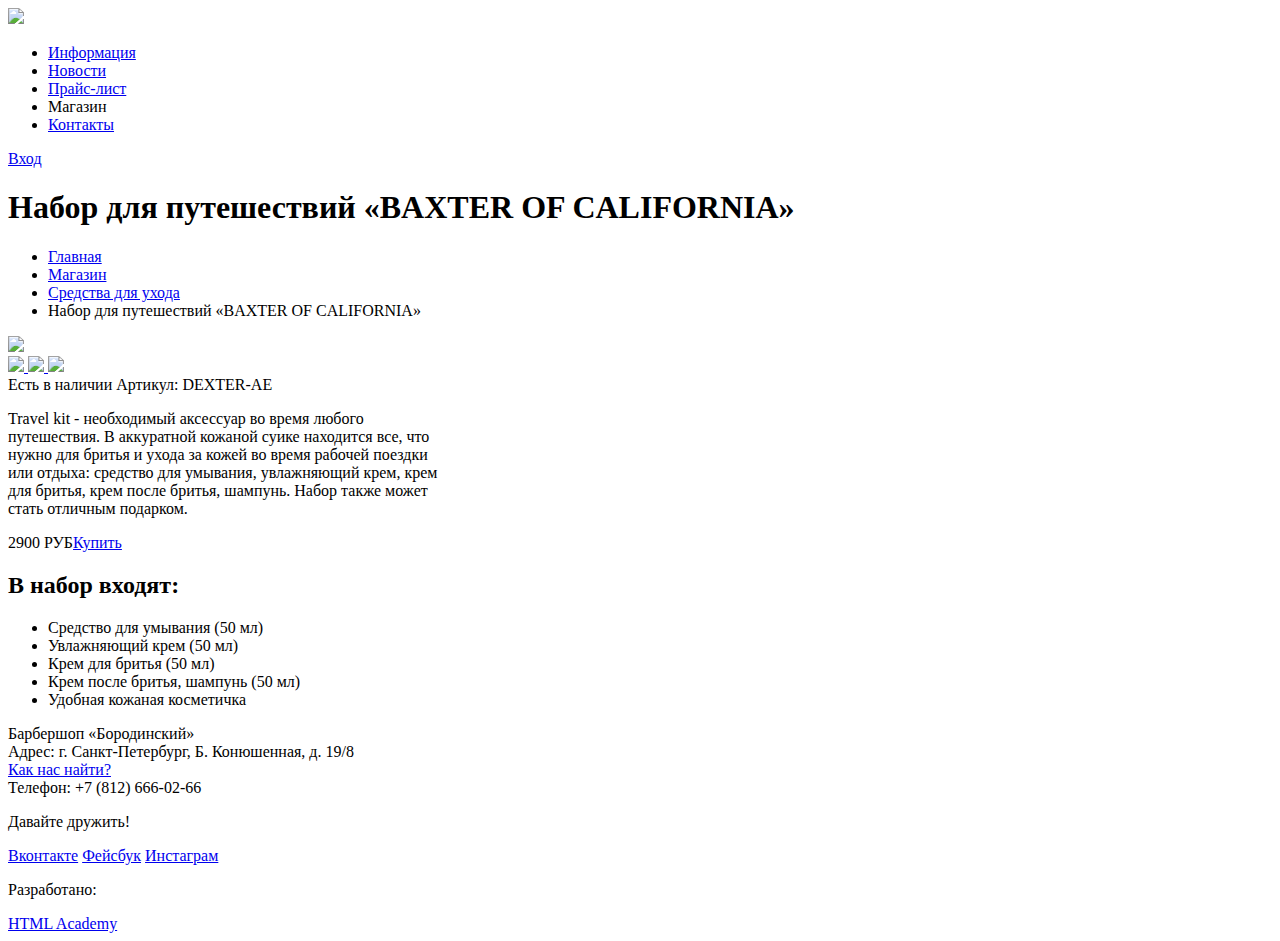
==== catalog-item.html @ d9ec4e89 "Замена спан на а" ====
<!DOCTYPE html>
<html lang="ru">
	<head>
		<meta charset="utf-8">
		<title>catalog</title>
	</head>
	<body>
		<header class="second-header">
			<div class="container">
				<div class="logo">
					<a href="#">
						<img src="http://placehold.it/75x50">
					</a>	
				</div>
					<nav class="main-navigation">
						<ul>
							<li>
								<a href="#">Информация</a>
							</li>
							<li>
								<a href="#">Новости</a>
							</li>
							<li>
								<a href="#">Прайс-лист</a>
							</li>
							<li >
								<a class="main-navigation-active">Магазин</a>
							</li>
							<li>
								<a href="#">Контакты</a>
							</li>
						</ul>
					</nav>
					<div class="user-block">
						<a class="login" href="#">Вход</a>
					</div>			
			</div>
		</header>
		<main class="container">
				<h1>Набор для путешествий «BAXTER OF CALIFORNIA»</h1>
					<ul class="breadcrumbs">
						<li>
							<a href="#">Главная</a>
						</li>
						<li>
							<a href="#">Магазин</a>
						</li>
						<li>
							<a href="#">Средства для ухода</a>
						</li>
						<li>
							Набор для путешествий «BAXTER OF CALIFORNIA»
						</li>
					</ul>
				<section class="photo">
					<a href="#">
						<img src="http://placehold.it/250x250">
					</a>	
					<div class="composition">
						<a href="#">	
							<img src="http://placehold.it/150x100">
						</a>
						<a href="#">	
							<img src="http://placehold.it/150x100">
						</a>
						<a href="#">	
							<img src="http://placehold.it/150x100">
						</a>	
					</div>	
				</section>	
				<section class="description-text">
					<span class="description-avaible">Есть в наличии</span>
					<span class="description-article">Артикул: DEXTER-AE</span>
					<p>
						Travel kit - необходимый аксессуар во время любого </br>
						путешествия. В аккуратной кожаной суике находится все, что </br>
						нужно для бритья и ухода за кожей во время рабочей поездки </br>
						или отдыха: средство для умывания, увлажняющий крем, крем </br>
						для бритья, крем после бритья, шампунь. Набор также может </br>
						стать отличным подарком.
					</p>
					<div class="price-btn">
						2900 РУБ<a class="buy-btn" href="#">Купить</a>
					</div>	
					<h2>В набор входят:</h2>
					<ul class="kit">
						<li>Средство для умывания (50 мл)</li>
						<li>Увлажняющий крем (50 мл)</li>
						<li>Крем для бритья (50 мл)</li>
						<li>Крем после бритья, шампунь (50 мл)</li>
						<li>Удобная кожаная косметичка</li>
					</ul>
				</section>
			</div>
		</main>
		<footer class="catalog-footer">
					<div class="container">
						<section class="footer-contacts">
				          Барбершоп «Бородинский»<br>
				          Адрес: г. Санкт-Петербург, Б. Конюшенная, д. 19/8<br>
				          <a href="#">Как нас найти?</a><br>
				          Телефон: +7 (812) 666-02-66
				        </section>
				        <section class="footer-social">
				          <p>Давайте дружить!</p>
				          <a class="social-btn social-btn-vk" href="#">Вконтакте</a>
				          <a class="social-btn social-btn-fb" href="#">Фейсбук</a>
				          <a class="social-btn social-btn-inst" href="#">Инстаграм</a>
				        </section>
				        <section class="footer-copyright">
				          <p>Разработано:</p>
				          <a class="btn" href="https://htmlacademy.ru">HTML Academy</a>
				        </section>
					</div>
				</footer>
	</body>
</html>
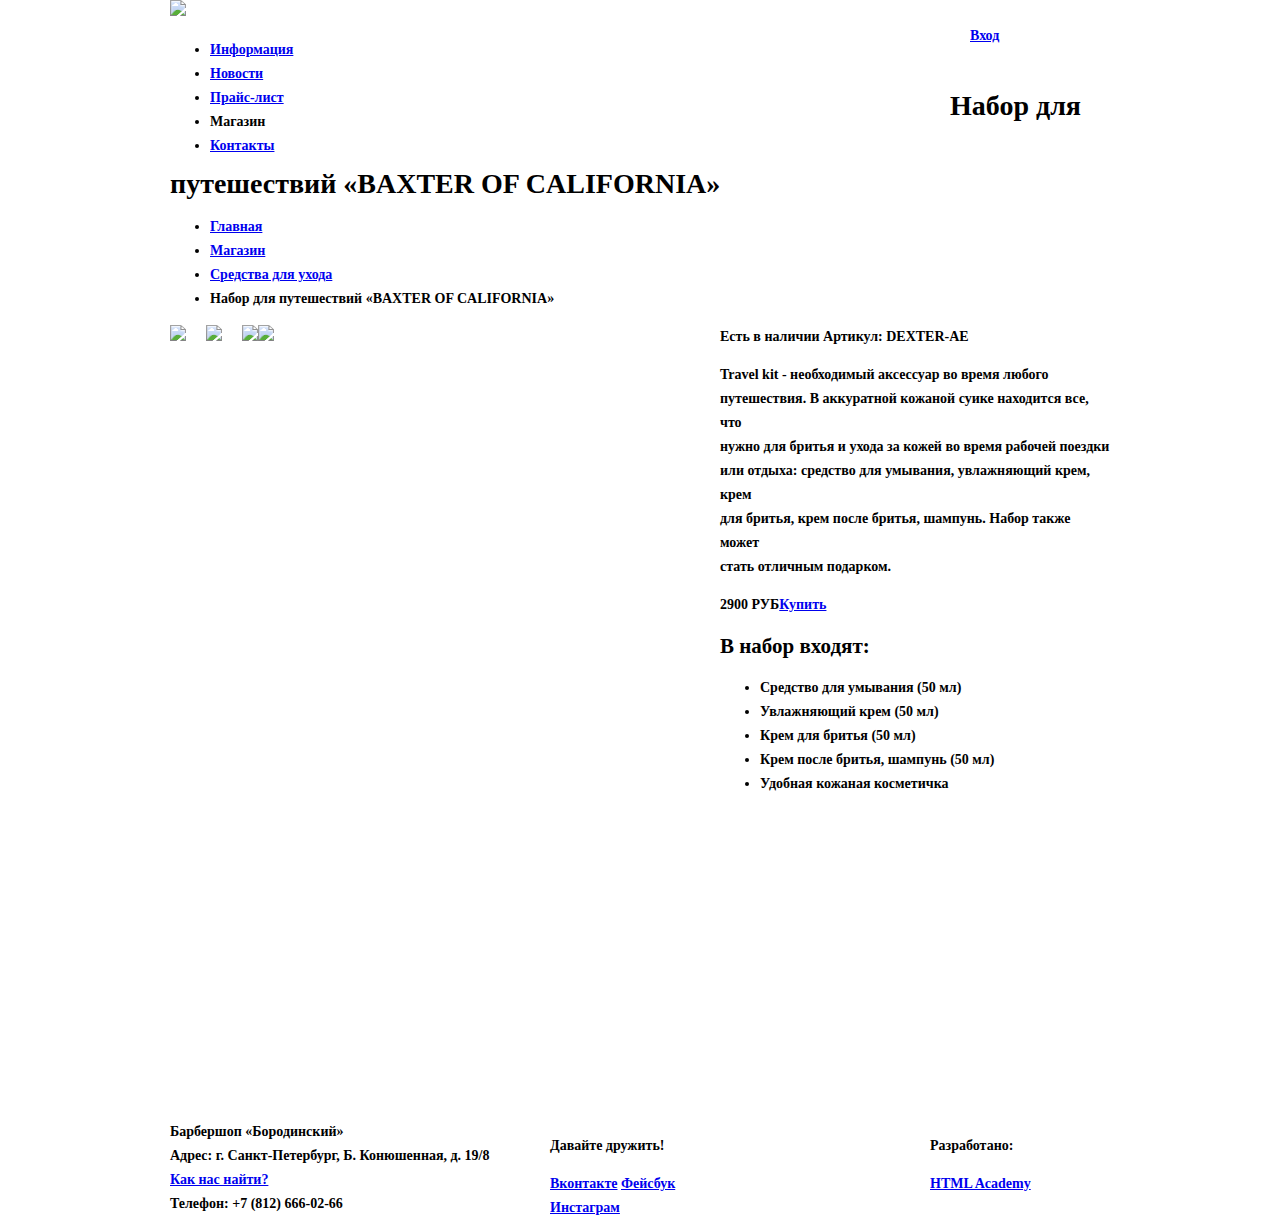
==== commit 8cbe8795: "Сетки страниц" ====
--- a/catalog-item.html
+++ b/catalog-item.html
@@ -2,7 +2,8 @@
 <html lang="ru">
 	<head>
 		<meta charset="utf-8">
-		<title>catalog</title>
+		<title>catalog-item</title>
+		<link href="css/style.css" rel="stylesheet">
 	</head>
 	<body>
 		<header class="second-header">
@@ -36,7 +37,7 @@
 					</div>			
 			</div>
 		</header>
-		<main class="container">
+		<main class="container clearfix">
 				<h1>Набор для путешествий «BAXTER OF CALIFORNIA»</h1>
 					<ul class="breadcrumbs">
 						<li>
@@ -53,20 +54,20 @@
 						</li>
 					</ul>
 				<section class="photo">
-					<a href="#">
-						<img src="http://placehold.it/250x250">
+					<a class="photo-big" href="#">
+						<img src="http://placehold.it/460x500">
 					</a>	
-					<div class="composition">
-						<a href="#">	
-							<img src="http://placehold.it/150x100">
+					
+						<a class="photo-composition" href="#">	
+							<img src="http://placehold.it/140x150">
 						</a>
-						<a href="#">	
-							<img src="http://placehold.it/150x100">
+						<a class="photo-composition" href="#">	
+							<img src="http://placehold.it/140x150">
 						</a>
-						<a href="#">	
-							<img src="http://placehold.it/150x100">
+						<a class="photo-composition" href="#">	
+							<img src="http://placehold.it/140x150">
 						</a>	
-					</div>	
+						
 				</section>	
 				<section class="description-text">
 					<span class="description-avaible">Есть в наличии</span>
@@ -82,7 +83,7 @@
 					<div class="price-btn">
 						2900 РУБ<a class="buy-btn" href="#">Купить</a>
 					</div>	
-					<h2>В набор входят:</h2>
+					<h2 class="composition">В набор входят:</h2>
 					<ul class="kit">
 						<li>Средство для умывания (50 мл)</li>
 						<li>Увлажняющий крем (50 мл)</li>
@@ -93,7 +94,7 @@
 				</section>
 			</div>
 		</main>
-		<footer class="catalog-footer">
+		<footer class="main-footer">
 					<div class="container">
 						<section class="footer-contacts">
 				          Барбершоп «Бородинский»<br>
--- a/css/style.css
+++ b/css/style.css
@@ -0,0 +1,168 @@
+﻿body{
+	min-width: 1122px;
+	margin: 0;
+	padding: 0;
+	font-size: 14px;
+	line-height: 24px;
+	color: black;
+	font-weight: bold;
+	font-family: "PT Sans Narrow bold";
+}
+
+.clearfix::after {
+  content: "";
+
+  display: table;
+  clear: both;
+}
+
+.container {
+  width: 940px;
+  margin: 0 auto;
+  padding: 0 10px;
+}
+
+.main-header {
+  margin-bottom: 60px;
+}
+
+.main-navigation {
+  float: left;
+  width: 780px;
+  min-height: 70px;
+}
+
+.user-block {
+  float: right;
+  width: 140px;
+  min-height: 70px;
+}
+
+.index-logo {
+  width: 368px;
+  min-height: 204px;
+  margin-right: auto;
+  margin-left: auto;
+  margin-bottom: 25px;
+}
+
+.features {
+  margin-bottom: 80px;
+}
+
+.features-item {
+  float: left;
+  width: 300px;
+  min-height: 175px;
+  margin-right: 20px;
+}
+
+.features-item:last-child {
+  margin-right: 0;
+}
+
+.index-content {
+  margin-bottom: 35px;
+  padding: 50px 80px;
+}
+
+.index-content-left {
+  float: left;
+  width: 380px;
+  min-height: 330px;
+}
+
+.index-content-right {
+  float: right;
+  width: 300px;
+  min-height: 330px;
+}
+
+.main-footer {
+  margin-top: 65px;
+  padding-top: 60px;
+  padding-bottom: 40px;
+}
+
+.footer-contacts {
+  float: left;
+  width: 320px;
+  margin-right: 60px;
+  min-height: 90px;
+}
+
+.footer-social {
+  float: left;
+  width: 180px;
+  min-height: 90px;
+}
+
+.footer-copyright {
+  float: right;
+  width: 180px;
+  min-height: 90px;
+}
+
+.second-header{
+  margin-bottom: 60px;
+}
+
+.filter{
+  float: left;
+  width: 200px;
+  height: 580px;
+}
+
+.product-filter [type="checkbox"], [type="radio"]{
+  display: block;
+  margin-bottom: 10px;
+}
+
+.product-card{
+  width: 220px;
+  height: 285px;
+  float: left;
+  margin-right: 20px;
+  margin-bottom: 20px;
+}
+
+.paginator{
+  width: 194px;
+  height: 44px;
+  float: left;
+}
+
+.photo {
+  width: 460px;
+  height: 670px;
+  float: left;
+  margin-right: 90px;
+}
+
+.photo-composition{
+  margin-right: 20px;
+  text-decoration: none;
+  font-size: 0;
+  float: left;
+}
+.photo-composition:last-child{
+  margin-right: 0;
+}
+
+.photo-big{
+  text-decoration: none;
+  font-size: 0;
+  margin-bottom: 20px;
+}
+
+.description-text{
+  float: left;
+  width: 390px;
+  min-height: 195px;
+  margin-bottom: 35px;
+}
+
+.kit{
+  width: 240px;
+  min-height: 170px;
+}
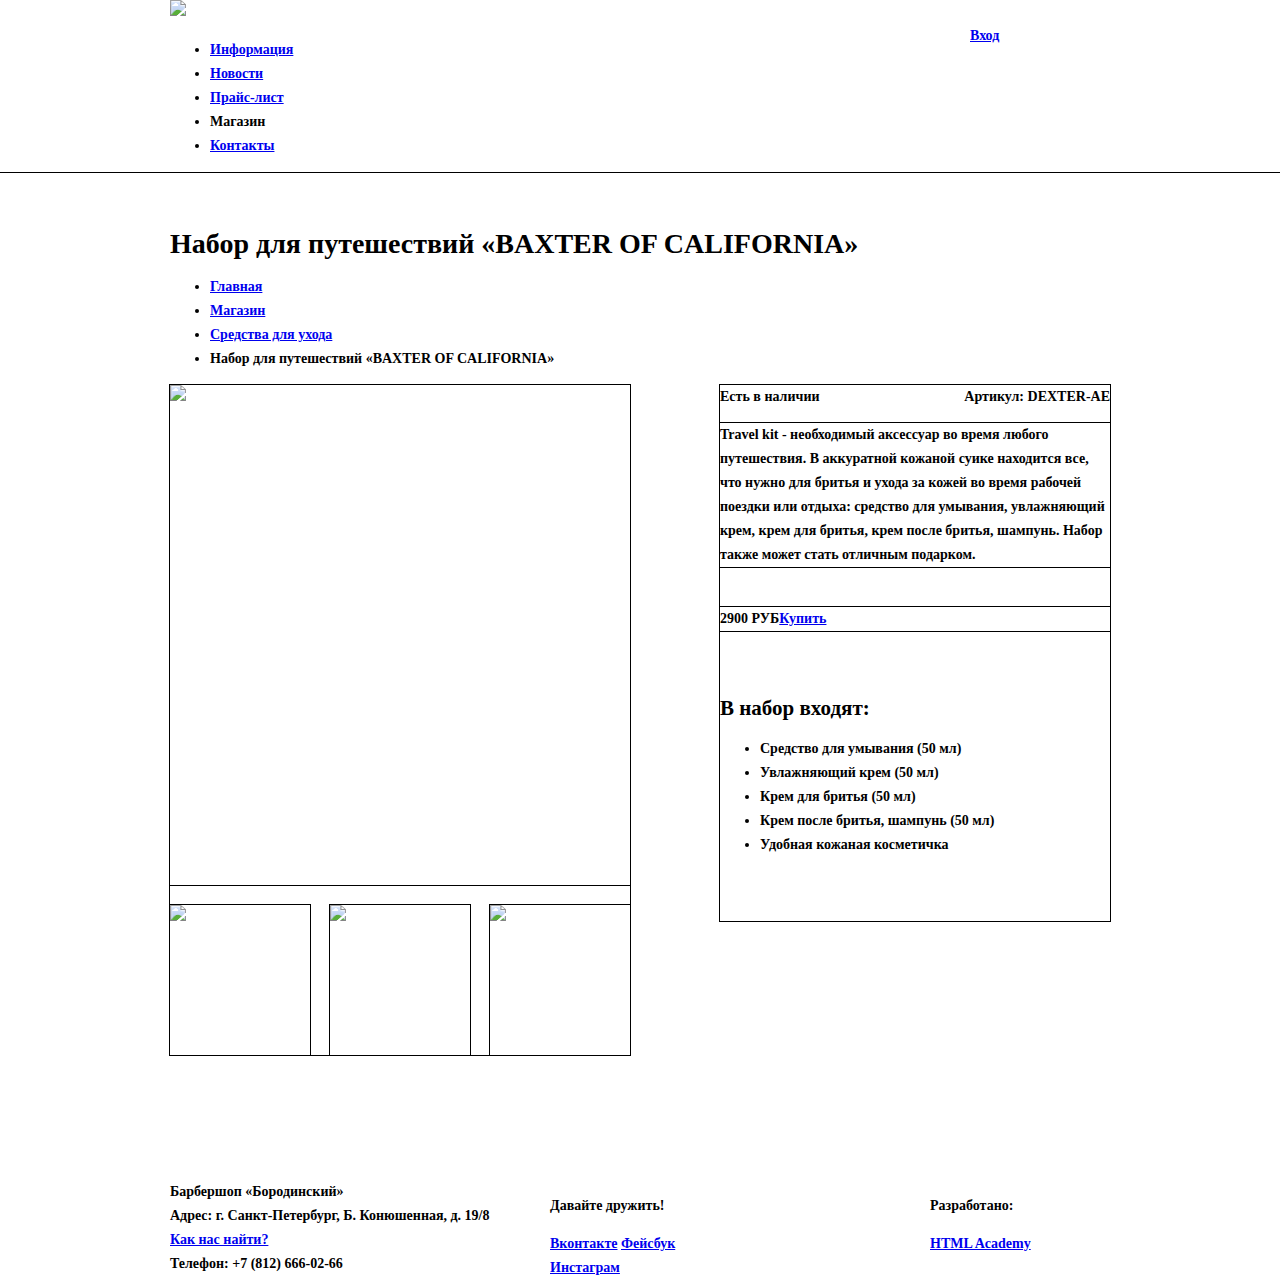
==== commit 9133abeb: "Поправил сетку" ====
--- a/catalog-item.html
+++ b/catalog-item.html
@@ -7,7 +7,7 @@
 	</head>
 	<body>
 		<header class="second-header">
-			<div class="container">
+			<div class="container clearfix">
 				<div class="logo">
 					<a href="#">
 						<img src="http://placehold.it/75x50">
@@ -53,7 +53,7 @@
 							Набор для путешествий «BAXTER OF CALIFORNIA»
 						</li>
 					</ul>
-				<section class="photo">
+				<section class="photo clearfix">
 					<a class="photo-big" href="#">
 						<img src="http://placehold.it/460x500">
 					</a>	
@@ -72,12 +72,12 @@
 				<section class="description-text">
 					<span class="description-avaible">Есть в наличии</span>
 					<span class="description-article">Артикул: DEXTER-AE</span>
-					<p>
-						Travel kit - необходимый аксессуар во время любого </br>
-						путешествия. В аккуратной кожаной суике находится все, что </br>
-						нужно для бритья и ухода за кожей во время рабочей поездки </br>
-						или отдыха: средство для умывания, увлажняющий крем, крем </br>
-						для бритья, крем после бритья, шампунь. Набор также может </br>
+					<p class="description-paragraph">
+						Travel kit - необходимый аксессуар во время любого 
+						путешествия. В аккуратной кожаной суике находится все, что 
+						нужно для бритья и ухода за кожей во время рабочей поездки 
+						или отдыха: средство для умывания, увлажняющий крем, крем 
+						для бритья, крем после бритья, шампунь. Набор также может 
 						стать отличным подарком.
 					</p>
 					<div class="price-btn">
--- a/css/style.css
+++ b/css/style.css
@@ -1,5 +1,5 @@
 ﻿body{
-	min-width: 1122px;
+	min-width: 1200px;
 	margin: 0;
 	padding: 0;
 	font-size: 14px;
@@ -24,6 +24,7 @@
 
 .main-header {
   margin-bottom: 60px;
+  outline: 1px solid black;
 }
 
 .main-navigation {
@@ -105,12 +106,15 @@
 
 .second-header{
   margin-bottom: 60px;
+  outline: 1px solid black;
 }
 
 .filter{
   float: left;
-  width: 200px;
-  height: 580px;
+  width: 230px;
+  min-height: 580px;
+  outline: 1px solid black;
+  margin-right: 10px;
 }
 
 .product-filter [type="checkbox"], [type="radio"]{
@@ -118,18 +122,38 @@
   margin-bottom: 10px;
 }
 
+.catalogue-cards{
+  min-width: 700px;
+  height: 592px;
+  padding: 0;
+  margin: 0;
+}
+
 .product-card{
   width: 220px;
   height: 285px;
   float: left;
   margin-right: 20px;
   margin-bottom: 20px;
+  outline: 1px solid black;
+}
+
+.product-card:nth-child(2){
+  float: right;
+  margin-right: 0;
+}
+
+.product-card:nth-child(5){
+  float: right;
+  margin-right: 0;
 }
 
 .paginator{
   width: 194px;
   height: 44px;
   float: left;
+  outline: 1px solid black;
+  margin-left: 240px;
 }
 
 .photo {
@@ -137,6 +161,7 @@
   height: 670px;
   float: left;
   margin-right: 90px;
+  outline: 1px solid black;
 }
 
 .photo-composition{
@@ -144,15 +169,22 @@
   text-decoration: none;
   font-size: 0;
   float: left;
+  width: 140px;
+  height: 150px;
+  outline: 1px solid black;
 }
 .photo-composition:last-child{
   margin-right: 0;
 }
 
 .photo-big{
+  width: 460px;
+  height: 500px;
+  float: left;
   text-decoration: none;
   font-size: 0;
   margin-bottom: 20px;
+  outline: 1px solid black;
 }
 
 .description-text{
@@ -160,6 +192,21 @@
   width: 390px;
   min-height: 195px;
   margin-bottom: 35px;
+  outline: 1px solid black;
+}
+
+.description-article{
+  float: right;
+}
+
+.description-paragraph{
+  margin-bottom: 40px;
+  outline: 1px solid black;
+}
+
+.price-btn{
+  margin-bottom: 65px;
+  outline: 1px solid black;
 }
 
 .kit{
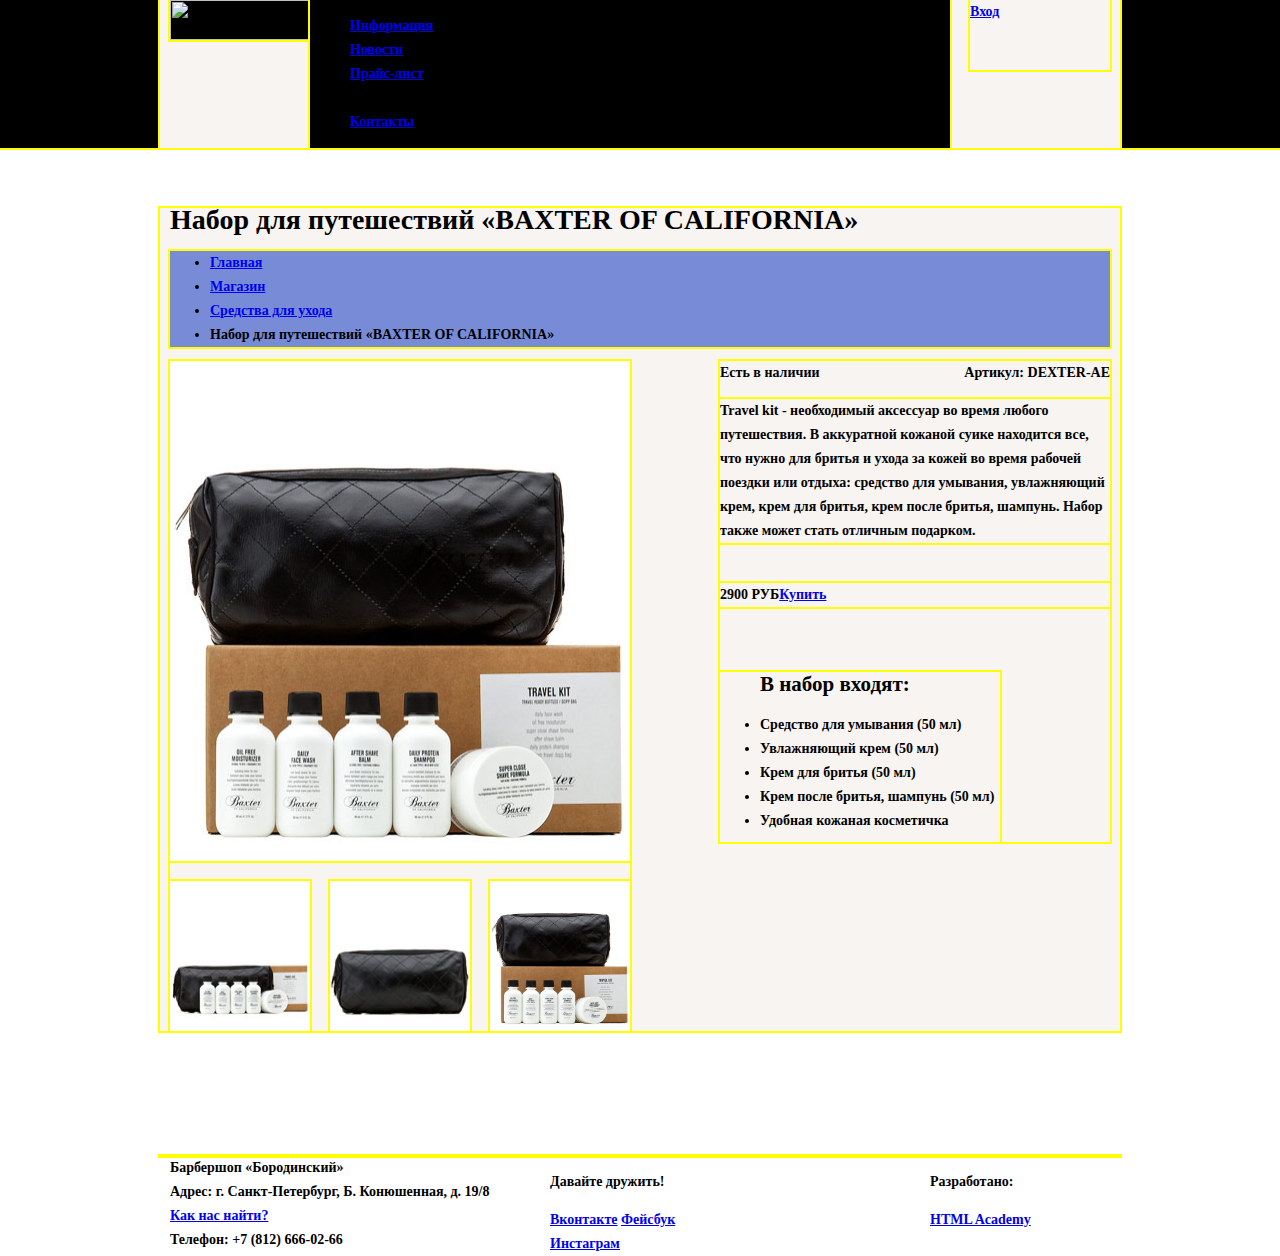
==== commit 8afd3cb8: "Поправил разметку" ====
--- a/catalog-item.html
+++ b/catalog-item.html
@@ -10,10 +10,10 @@
 			<div class="container clearfix">
 				<div class="logo">
 					<a href="#">
-						<img src="http://placehold.it/75x50">
+						<img src="img/logo-second.png" width="140" height="40"">
 					</a>	
 				</div>
-					<nav class="main-navigation">
+					<nav class="second-navigation">
 						<ul>
 							<li>
 								<a href="#">Информация</a>
@@ -55,17 +55,17 @@
 					</ul>
 				<section class="photo clearfix">
 					<a class="photo-big" href="#">
-						<img src="http://placehold.it/460x500">
+						<img src="img/big-kit.jpg" width="460" height="500">
 					</a>	
 					
 						<a class="photo-composition" href="#">	
-							<img src="http://placehold.it/140x150">
+							<img src="img/left-part-kit.jpg" width="140" height="150">
 						</a>
 						<a class="photo-composition" href="#">	
-							<img src="http://placehold.it/140x150">
+							<img src="img/middle-part-kit.jpg" width="140" height="150">
 						</a>
 						<a class="photo-composition" href="#">	
-							<img src="http://placehold.it/140x150">
+							<img src="img/big-kit.jpg" width="140" height="150">
 						</a>	
 						
 				</section>	
@@ -83,8 +83,9 @@
 					<div class="price-btn">
 						2900 РУБ<a class="buy-btn" href="#">Купить</a>
 					</div>	
-					<h2 class="composition">В набор входят:</h2>
+					
 					<ul class="kit">
+						<h2 class="composition">В набор входят:</h2>
 						<li>Средство для умывания (50 мл)</li>
 						<li>Увлажняющий крем (50 мл)</li>
 						<li>Крем для бритья (50 мл)</li>
--- a/css/style.css
+++ b/css/style.css
@@ -20,23 +20,27 @@
   width: 940px;
   margin: 0 auto;
   padding: 0 10px;
+  outline: 2px solid yellow;
+  background: #f7f4f1;
 }
 
 .main-header {
   margin-bottom: 60px;
-  outline: 1px solid black;
+  outline: 2px solid yellow;
 }
 
 .main-navigation {
   float: left;
   width: 780px;
   min-height: 70px;
+  outline: 2px solid yellow;
 }
 
 .user-block {
   float: right;
   width: 140px;
   min-height: 70px;
+  outline: 2px solid yellow;
 }
 
 .index-logo {
@@ -106,27 +110,60 @@
 
 .second-header{
   margin-bottom: 60px;
-  outline: 1px solid black;
-}
+  outline: 2px solid yellow;
+  background: #000000;
+}
+
+.second-navigation {
+  float: left;
+  width: 640px;
+  min-height: 70px;
+  outline: 2px solid yellow;
+  background: #000000;
+}
+
+.logo{
+  width: 140px;
+  height: 40px;
+  outline: 2px solid yellow;
+  background: black;
+  float: left;
+}
+
+.catalog-title{
+  outline: 2px solid yellow;
+  text-transform: uppercase;
+  font-size: 30px;
+  line-height: 42px;
+  background: #778bd7;
+}
+
+.breadcrumbs{
+  outline: 2px solid yellow;
+  background: #778bd7;
+}
+
 
 .filter{
   float: left;
   width: 230px;
   min-height: 580px;
-  outline: 1px solid black;
+  outline: 2px solid yellow;
   margin-right: 10px;
+  background: #eac49f;
 }
 
 .product-filter [type="checkbox"], [type="radio"]{
+  margin-bottom: 10px;
   display: block;
-  margin-bottom: 10px;
 }
 
 .catalogue-cards{
-  min-width: 700px;
-  height: 592px;
+  width: 700px;
+  float: left;
   padding: 0;
   margin: 0;
+  outline: 2px solid yellow;
 }
 
 .product-card{
@@ -135,25 +172,19 @@
   float: left;
   margin-right: 20px;
   margin-bottom: 20px;
-  outline: 1px solid black;
-}
-
-.product-card:nth-child(2){
-  float: right;
-  margin-right: 0;
-}
-
-.product-card:nth-child(5){
+  outline: 2px solid yellow;
+  background: #9bb3de;
+}
+
+.product-card:nth-child(3n){
   float: right;
   margin-right: 0;
 }
 
 .paginator{
   width: 194px;
-  height: 44px;
-  float: left;
-  outline: 1px solid black;
-  margin-left: 240px;
+  float: left;
+  outline: 2px solid yellow;
 }
 
 .photo {
@@ -161,7 +192,7 @@
   height: 670px;
   float: left;
   margin-right: 90px;
-  outline: 1px solid black;
+  outline: 2px solid yellow;
 }
 
 .photo-composition{
@@ -171,8 +202,9 @@
   float: left;
   width: 140px;
   height: 150px;
-  outline: 1px solid black;
-}
+  outline: 2px solid yellow;
+}
+
 .photo-composition:last-child{
   margin-right: 0;
 }
@@ -184,7 +216,7 @@
   text-decoration: none;
   font-size: 0;
   margin-bottom: 20px;
-  outline: 1px solid black;
+  outline: 2px solid yellow;
 }
 
 .description-text{
@@ -192,7 +224,7 @@
   width: 390px;
   min-height: 195px;
   margin-bottom: 35px;
-  outline: 1px solid black;
+  outline: 2px solid yellow;
 }
 
 .description-article{
@@ -201,15 +233,17 @@
 
 .description-paragraph{
   margin-bottom: 40px;
-  outline: 1px solid black;
+  outline: 2px solid yellow;
 }
 
 .price-btn{
   margin-bottom: 65px;
-  outline: 1px solid black;
+  outline: 2px solid yellow;
 }
 
 .kit{
   width: 240px;
   min-height: 170px;
-}
+  outline: 2px solid yellow;
+  margin: 0;
+}
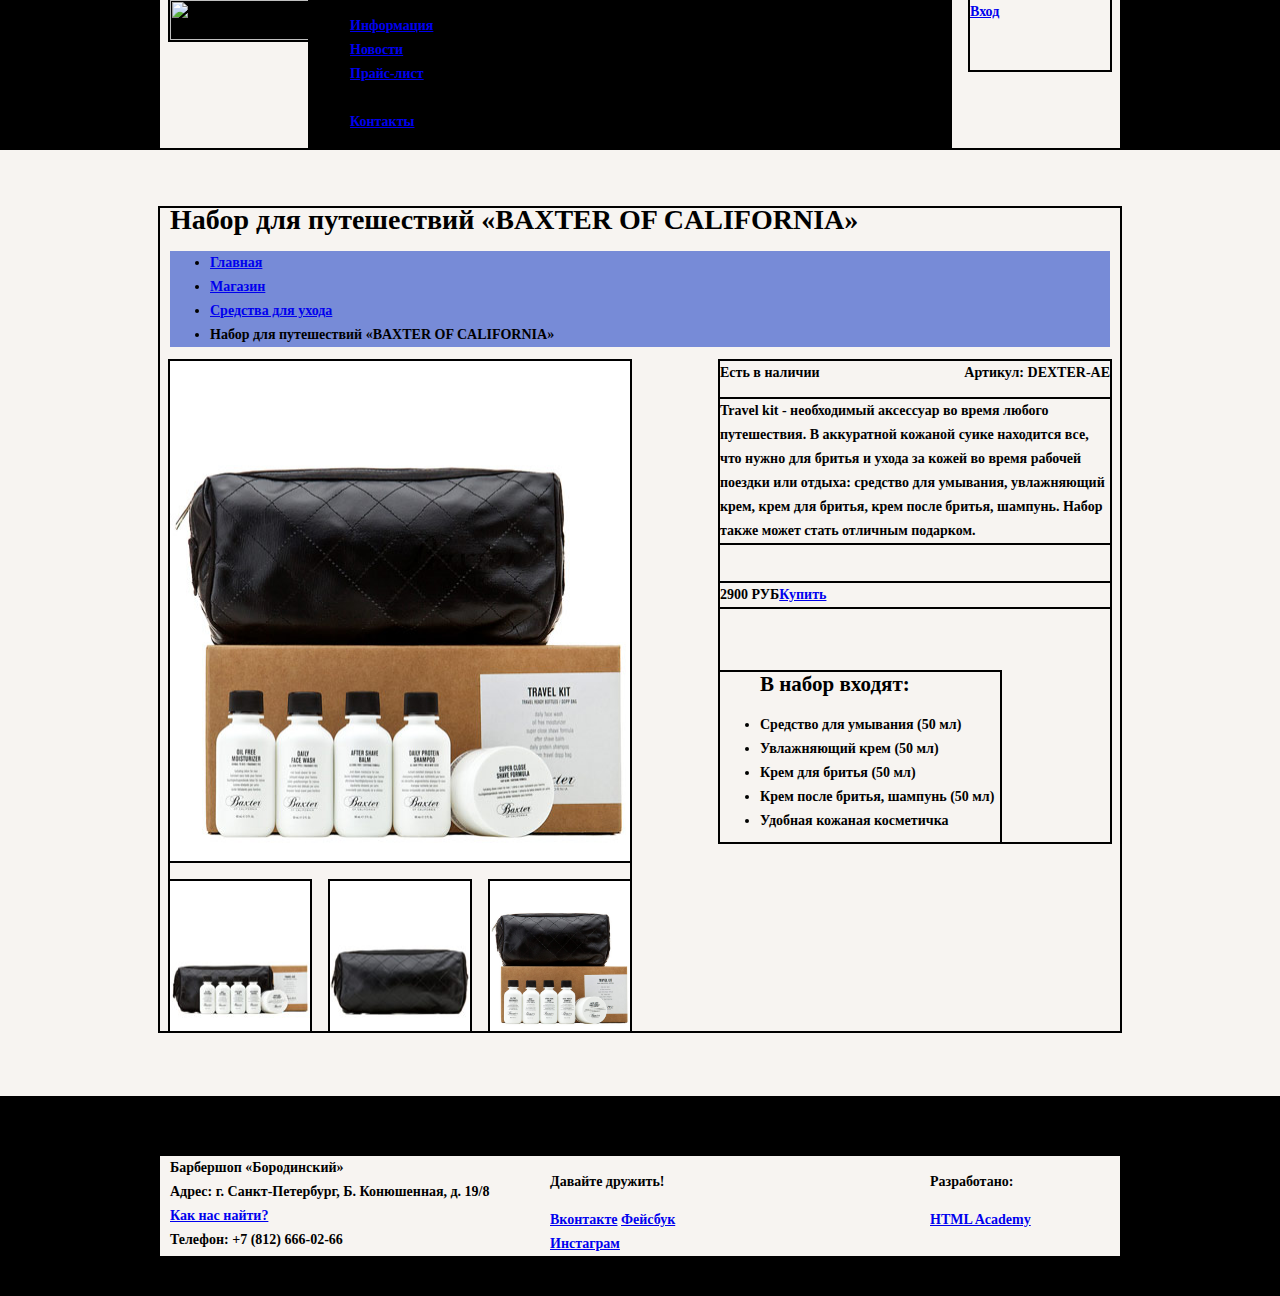
==== commit bffe5d68: "Фоны на всю ширину" ====
--- a/catalog-item.html
+++ b/catalog-item.html
@@ -96,7 +96,7 @@
 			</div>
 		</main>
 		<footer class="main-footer">
-					<div class="container">
+					<div class="container clearfix">
 						<section class="footer-contacts">
 				          Барбершоп «Бородинский»<br>
 				          Адрес: г. Санкт-Петербург, Б. Конюшенная, д. 19/8<br>
--- a/css/style.css
+++ b/css/style.css
@@ -1,12 +1,13 @@
 ﻿body{
-	min-width: 1200px;
+	min-width: 940px;
 	margin: 0;
-	padding: 0;
+	padding: 0 10;
 	font-size: 14px;
 	line-height: 24px;
 	color: black;
 	font-weight: bold;
 	font-family: "PT Sans Narrow bold";
+  background: #f7f4f1;
 }
 
 .clearfix::after {
@@ -20,27 +21,27 @@
   width: 940px;
   margin: 0 auto;
   padding: 0 10px;
-  outline: 2px solid yellow;
+  outline: 2px solid black;
   background: #f7f4f1;
 }
 
 .main-header {
   margin-bottom: 60px;
-  outline: 2px solid yellow;
+  outline: 2px solid black;
 }
 
 .main-navigation {
   float: left;
   width: 780px;
   min-height: 70px;
-  outline: 2px solid yellow;
+  outline: 2px solid black;
 }
 
 .user-block {
   float: right;
   width: 140px;
   min-height: 70px;
-  outline: 2px solid yellow;
+  outline: 2px solid black;
 }
 
 .index-logo {
@@ -87,6 +88,7 @@
   margin-top: 65px;
   padding-top: 60px;
   padding-bottom: 40px;
+  background: black;
 }
 
 .footer-contacts {
@@ -110,7 +112,7 @@
 
 .second-header{
   margin-bottom: 60px;
-  outline: 2px solid yellow;
+  outline: 2px solid black;
   background: #000000;
 }
 
@@ -118,20 +120,20 @@
   float: left;
   width: 640px;
   min-height: 70px;
-  outline: 2px solid yellow;
+  outline: 2px solid black;
   background: #000000;
 }
 
 .logo{
   width: 140px;
   height: 40px;
-  outline: 2px solid yellow;
+  outline: 2px solid black;
   background: black;
   float: left;
 }
 
 .catalog-title{
-  outline: 2px solid yellow;
+  outline: 2px black;
   text-transform: uppercase;
   font-size: 30px;
   line-height: 42px;
@@ -139,7 +141,7 @@
 }
 
 .breadcrumbs{
-  outline: 2px solid yellow;
+  outline: 2px black;
   background: #778bd7;
 }
 
@@ -148,7 +150,7 @@
   float: left;
   width: 230px;
   min-height: 580px;
-  outline: 2px solid yellow;
+  outline: 2px solid black;
   margin-right: 10px;
   background: #eac49f;
 }
@@ -163,7 +165,7 @@
   float: left;
   padding: 0;
   margin: 0;
-  outline: 2px solid yellow;
+  outline: 2px solid black;
 }
 
 .product-card{
@@ -172,7 +174,7 @@
   float: left;
   margin-right: 20px;
   margin-bottom: 20px;
-  outline: 2px solid yellow;
+  outline: 2px solid black;
   background: #9bb3de;
 }
 
@@ -184,7 +186,7 @@
 .paginator{
   width: 194px;
   float: left;
-  outline: 2px solid yellow;
+  outline: 2px solid black;
 }
 
 .photo {
@@ -192,7 +194,7 @@
   height: 670px;
   float: left;
   margin-right: 90px;
-  outline: 2px solid yellow;
+  outline: 2px solid black;
 }
 
 .photo-composition{
@@ -202,7 +204,7 @@
   float: left;
   width: 140px;
   height: 150px;
-  outline: 2px solid yellow;
+  outline: 2px solid black;
 }
 
 .photo-composition:last-child{
@@ -216,7 +218,7 @@
   text-decoration: none;
   font-size: 0;
   margin-bottom: 20px;
-  outline: 2px solid yellow;
+  outline: 2px solid black;
 }
 
 .description-text{
@@ -224,7 +226,7 @@
   width: 390px;
   min-height: 195px;
   margin-bottom: 35px;
-  outline: 2px solid yellow;
+  outline: 2px solid black;
 }
 
 .description-article{
@@ -233,17 +235,17 @@
 
 .description-paragraph{
   margin-bottom: 40px;
-  outline: 2px solid yellow;
+  outline: 2px solid black;
 }
 
 .price-btn{
   margin-bottom: 65px;
-  outline: 2px solid yellow;
+  outline: 2px solid black;
 }
 
 .kit{
   width: 240px;
   min-height: 170px;
-  outline: 2px solid yellow;
+  outline: 2px solid black;
   margin: 0;
 }
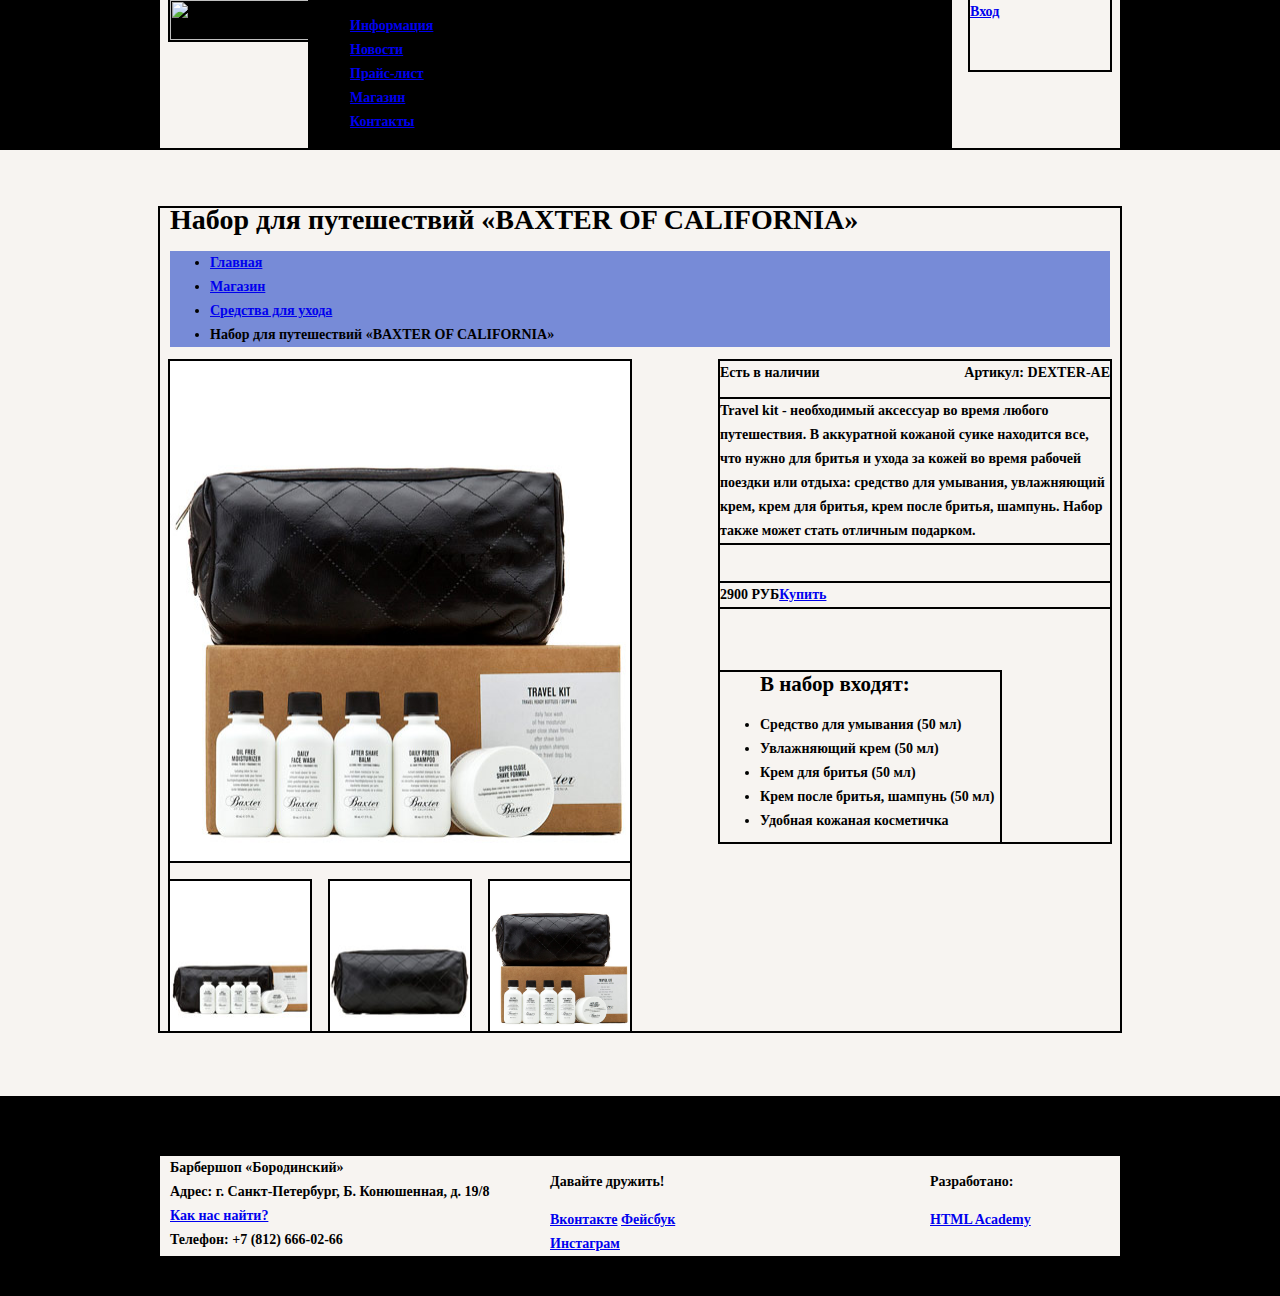
==== commit da828581: "ссылки" ====
--- a/catalog-item.html
+++ b/catalog-item.html
@@ -9,7 +9,7 @@
 		<header class="second-header">
 			<div class="container clearfix">
 				<div class="logo">
-					<a href="#">
+					<a href="index.html">
 						<img src="img/logo-second.png" width="140" height="40"">
 					</a>	
 				</div>
@@ -25,7 +25,7 @@
 								<a href="#">Прайс-лист</a>
 							</li>
 							<li >
-								<a class="main-navigation-active">Магазин</a>
+								<a href="catalog.html">Магазин</a>
 							</li>
 							<li>
 								<a href="#">Контакты</a>
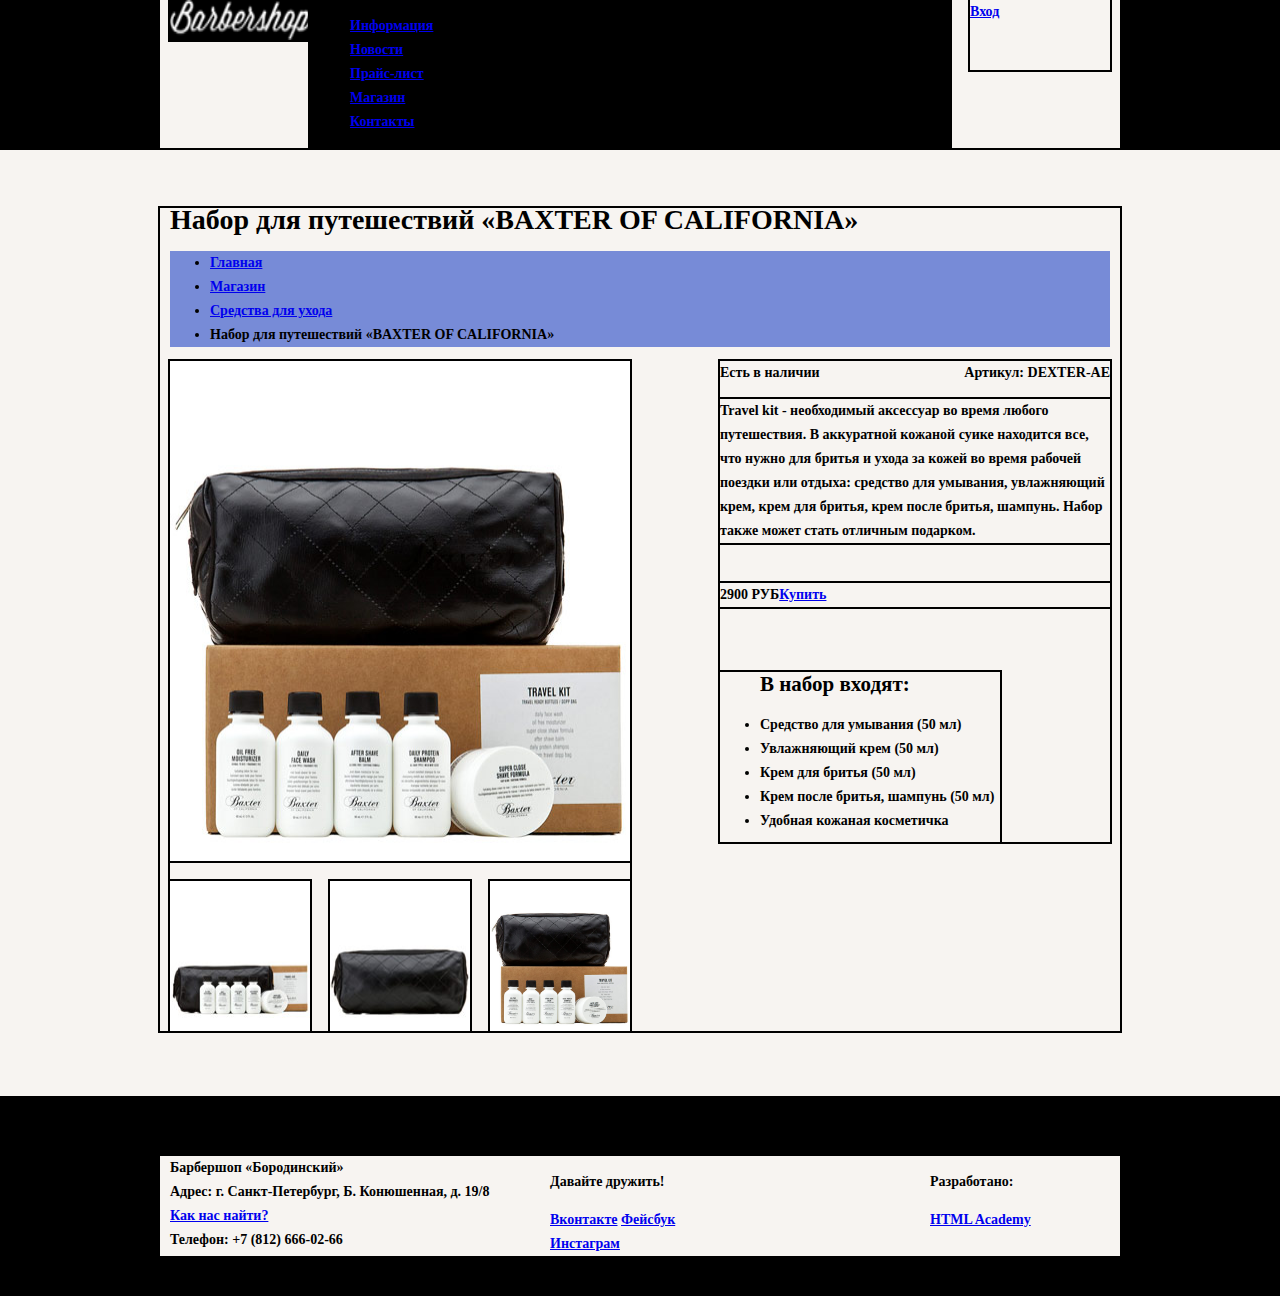
==== commit c0638f64: "Лого попытка третья" ====
--- a/catalog-item.html
+++ b/catalog-item.html
@@ -10,7 +10,7 @@
 			<div class="container clearfix">
 				<div class="logo">
 					<a href="index.html">
-						<img src="img/logo-second.png" width="140" height="40"">
+						<img src="img/litle-logo.png" width="140" height="40"">
 					</a>	
 				</div>
 					<nav class="second-navigation">
@@ -44,7 +44,7 @@
 							<a href="#">Главная</a>
 						</li>
 						<li>
-							<a href="#">Магазин</a>
+							<a href="catalog.html">Магазин</a>
 						</li>
 						<li>
 							<a href="#">Средства для ухода</a>
